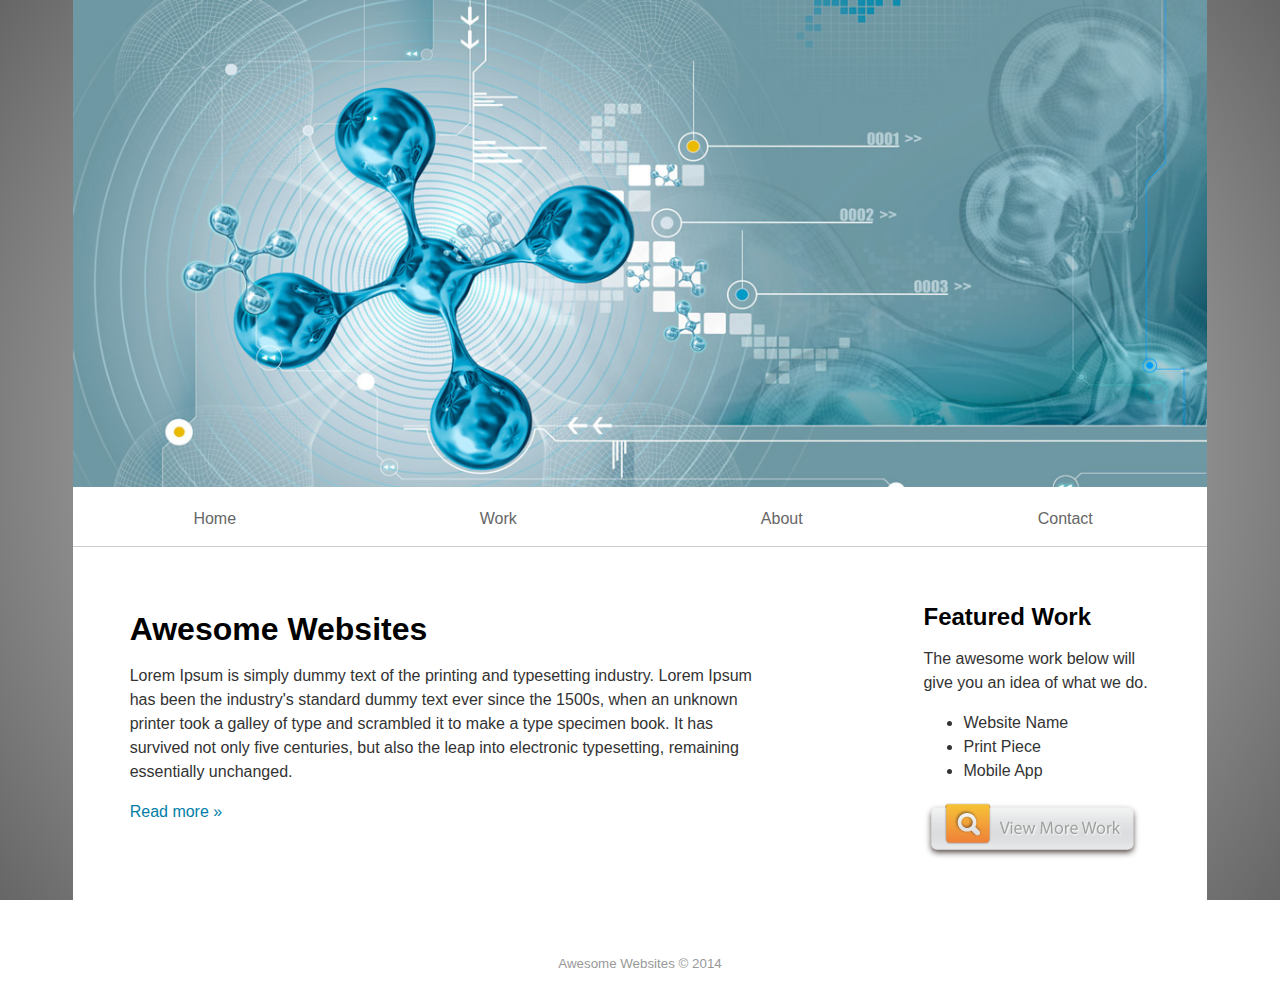
==== index.html @ a120da52 "apply rwd to class website" ====
<!doctype html>
<html>
<head>
<meta charset="UTF-8">
<title>Awesome Websites</title>

<!--Icons -->
		<link rel="apple-touch-icon-precomposed" sizes="144x144" href="#">
		<link rel="apple-touch-icon-precomposed" sizes="114x114" href="#">
		<link rel="apple-touch-icon-precomposed" sizes="72x72" href="#">
		<link rel="apple-touch-icon-precomposed" href="#">
		<link rel="shortcut icon" href="#">

    
<!-- For Responsive Layout -->
    <meta name="viewport" content="width=device-width, initial-scale=1.0">

    
<!-- Styles -->
    <link href="css/style.css" rel="stylesheet">
    <style type="text/css">
        
    </style>
    
    
<!-- jQuery Scripts -->
    <script type="text/javascript" src="http://ajax.googleapis.com/ajax/libs/jquery/1.10.2/jquery.min.js"></script>
    <script type="text/javascript">
        
     $(document).ready(function(){
            $('.readMore').click(function() { //readMore clicked
                $('.hide').slideToggle('slow'); // show hidden content
            });
        });             
    
    </script>

</head>

<body>   


<div class="container">
 
<div class="row clearfix">
<div class="column full nopadding">
    <header><img src="images/promoGraphic.jpg" alt="Header Graphic" class="promo" /></header>
</div>
</div>

    
    
<div class="row clearfix">
<div class="column full nopadding">
    <nav>
        <ul>
            <li><a href="#">Home</a></li>
            <li><a href="#">Work</a></li>
            <li><a href="#">About</a></li>
            <li><a href="#">Contact</a></li>
        </ul>
    </nav>
</div>
</div>
    
    
    
<div class="row clearfix">
<div class="column two-thirds">
    
        <h1>Awesome Websites</h1>
        <p>Lorem Ipsum is simply dummy text of the printing and typesetting industry. Lorem Ipsum has been the industry's standard dummy text ever since the 1500s, when an unknown printer took a galley of type and scrambled it to make a type specimen book. It has survived not only five centuries, but also the leap into electronic typesetting, remaining essentially unchanged. </p>
            
        <p class="hide">Lorem Ipsum is simply dummy text of the printing and typesetting industry. Lorem Ipsum has been the industry's standard dummy text ever since the 1500s, when an unknown printer took a galley of type and scrambled it to make a type specimen book. It has survived not only five centuries, but also the leap into electronic typesetting, remaining essentially unchanged. Lorem Ipsum is simply dummy text of the printing and typesetting industry. Lorem Ipsum has been the industry's standard dummy text ever since the 1500s, when an unknown printer took a galley of type and scrambled it to make a type specimen book. It has survived not only five centuries, but also the leap into electronic typesetting, remaining essentially unchanged.</p>
            
        <p class="readMore">Read more &raquo;</p>
    
</div>
  
    
    <!-- Sidebar  -->
    <div class="column one-third">
       
        <h2>Featured Work</h2>
        <p>The awesome work below will give you an idea of what we do.</p>
        <ul>
            <li>Website Name</li>
            <li>Print Piece</li>
            <li>Mobile App</li>
        </ul>
        <p><a href="#"><img src="images/button.png" alt="See More Work" /></a></p>
    
</div>
</div>

    
<!-- Footer  -->
<div class="row clearfix">
<div class="column full nopadding">
    <footer>
    <p class="muted"><small>Awesome Websites &copy; 2014</small></p>
    </footer>
</div>
</div>
    
    
</div><!--close container --> 
</body>
</html>
---- css/style.css ----
* {
    font-family:sans-serif;
  }
h1, h2, h3, h4, h5, h6 {
    padding: 0;
    margin: 0;
}
body { 
    background-color: #eee;
    padding: 0 10px;
    margin: 0;

    /* Safari 4-5, Chrome 1-9 */
    background: -webkit-gradient(radial, center center, 0, center center, 460, from(#eee), to(#666));
    /* Safari 5.1+, Chrome 10+ */
    background: -webkit-radial-gradient(circle, #eee, #666);
    /* Firefox 3.6+ */
    background: -moz-radial-gradient(circle, #eee, #666);
    /* IE 10 */
    background: -ms-radial-gradient(circle, #eee, #666);

    background-attachment: fixed;
    background-repeat:no-repeat;
}
h1 {
    font-size:2em;
    margin: .25em 0;
}
h2 {
    margin: 0;
    padding: 0;
}
p, ul, ol {
    font-size:1em;
    color: #333;
    line-height: 1.5em;
}
a {
    color:#007ea7;
}
a:hover {
    text-decoration:none;
}
footer {
    text-align: center;
}


/* Grid Structure */
.container {
    margin: 0 auto;
    width:90%;
    max-width: 1200px;
    min-width: 320px;
    background-color:#fff;
    -moz-border-bottom-left-radius: 10px;
    border-bottom-left-radius: 10px;
    -moz-border-bottom-right-radius: 10px;
    border-bottom-right-radius: 10px;
}
*, *:before, *:after {
    -moz-box-sizing: border-box;
    -webkit-box-sizing: border-box;
    box-sizing: border-box;
    }
.column {
    float: left;
    margin-left: 5%;
    padding: 5%;
    }
.column:first-child {
    margin-left: 0;
    }
.column.full {
    width: 100%;
    }
.column.two-thirds {
    width: 65%;
    }
.column.half {
    width: 47.5%;
    }
.column.one-third {
    width: 30%;
    }
.column.one-fourth {
    width: 21.25%;
    }
.nopadding {
    padding: 0;
    }

/* Create Rows */
.clearfix:before, .clearfix:after {
    content: " ";
    display: table;
    }

.clearfix:after {
    clear: both;
    }

.clearfix {
    *zoom: 1;
    }



/* Navigation */
nav {
    clear:both;
    width: 100%;
    text-align:center;
}
nav ul {
    width:100%;
    list-style-type: none;
    padding: 0;
    margin: 0;
}
nav li {
    width: 25%;
    display:inline;
    float:left;
}
nav li a:link, nav li a:visited {
    color:#666;
    text-decoration:none;
    display:block;
    text-align:center;
    background-color: rgba(255, 255, 255, 1);
    padding: 15px;
    border-top-color: #fff;
    border-top-style: solid;
    border-top-width: 5px;
    border-bottom-color: #ccc;
    border-bottom-style: solid;
    border-bottom-width: 1px;
    transition: background-color .2s ease-in-out;
}
nav li a:hover {
    background-color: #f0f6f8;
    border-top-color: #666;            
}


/* Responsive Images */
img {
    max-width:100%;
    display:block;
}


/* Styles */
.muted {
    color: rgb(153, 153, 153);
}
.hide {
    display:none;
}
.readMore {
    cursor:pointer;
    color:#007ea7;
}


/* Media Queries */

@media screen and (max-width: 640px) {
    .column.full,
    .column.two-thirds,
    .column.half,
    .column.one-third,
    .column.one-fourth {
    float: none;
    margin: 0;
    width: 100%;
    }
}

@media (max-width: 400px){

    nav li {
    width: 100%;
    display:inline;
    float:left;
}
}
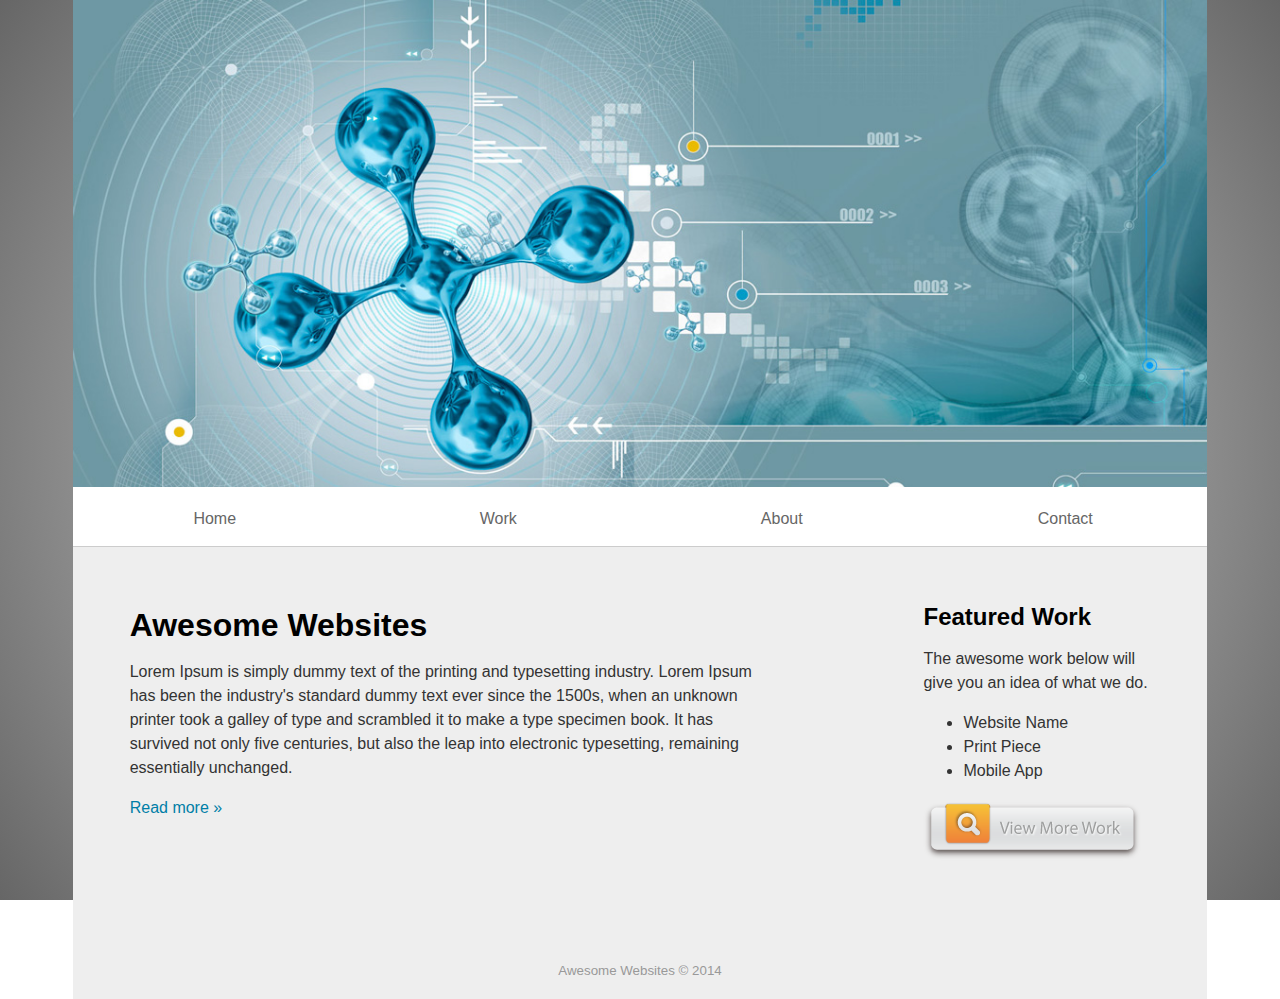
==== commit a2ac60d7: "Add in alignment and three-fourths" ====
--- a/index.html
+++ b/index.html
@@ -44,7 +44,9 @@
  
 <div class="row clearfix">
 <div class="column full nopadding">
-    <header><img src="images/promoGraphic.jpg" alt="Header Graphic" class="promo" /></header>
+    <header>
+        <img src="images/promoGraphic.jpg" alt="Header Graphic" class="promo" />
+    </header>
 </div>
 </div>
 
@@ -66,7 +68,7 @@
     
     
 <div class="row clearfix">
-<div class="column two-thirds">
+<div class="column two-thirds text">
     
         <h1>Awesome Websites</h1>
         <p>Lorem Ipsum is simply dummy text of the printing and typesetting industry. Lorem Ipsum has been the industry's standard dummy text ever since the 1500s, when an unknown printer took a galley of type and scrambled it to make a type specimen book. It has survived not only five centuries, but also the leap into electronic typesetting, remaining essentially unchanged. </p>
@@ -96,9 +98,9 @@
     
 <!-- Footer  -->
 <div class="row clearfix">
-<div class="column full nopadding">
+<div class="column full nopadding text-center">
     <footer>
-    <p class="muted"><small>Awesome Websites &copy; 2014</small></p>
+        <p class="muted"><small>Awesome Websites &copy; 2014</small></p>
     </footer>
 </div>
 </div>
--- a/css/style.css
+++ b/css/style.css
@@ -1,6 +1,9 @@
-* {
+*, *:before, *:after {
+    -moz-box-sizing: border-box;
+    -webkit-box-sizing: border-box;
+    box-sizing: border-box;
     font-family:sans-serif;
-  }
+    }
 h1, h2, h3, h4, h5, h6 {
     padding: 0;
     margin: 0;
@@ -23,45 +26,32 @@
     background-repeat:no-repeat;
 }
 h1 {
-    font-size:2em;
-    margin: .25em 0;
+    font-size:2rem;
+    margin: .25rem 0;
 }
 h2 {
     margin: 0;
     padding: 0;
 }
 p, ul, ol {
-    font-size:1em;
+    font-size:1rem;
     color: #333;
-    line-height: 1.5em;
+    line-height: 1.5rem;
 }
 a {
     color:#007ea7;
 }
 a:hover {
     text-decoration:none;
-}
-footer {
-    text-align: center;
 }
 
 
 /* Grid Structure */
 .container {
     margin: 0 auto;
-    width:90%;
+    background-color: #eee;
     max-width: 1200px;
-    min-width: 320px;
-    background-color:#fff;
-    -moz-border-bottom-left-radius: 10px;
-    border-bottom-left-radius: 10px;
-    -moz-border-bottom-right-radius: 10px;
-    border-bottom-right-radius: 10px;
-}
-*, *:before, *:after {
-    -moz-box-sizing: border-box;
-    -webkit-box-sizing: border-box;
-    box-sizing: border-box;
+    width: 90%;
     }
 .column {
     float: left;
@@ -86,6 +76,9 @@
 .column.one-fourth {
     width: 21.25%;
     }
+.column.three-fourths {
+    width: 73.75%;
+    }       
 .nopadding {
     padding: 0;
     }
@@ -104,6 +97,25 @@
     *zoom: 1;
     }
 
+/* Alignment */
+.text-left {
+    text-align: left;
+    }
+.text-center {
+    text-align: center;
+    }
+.text-right {
+    text-align: right;
+    }
+.pull-left {
+    float: left;
+    } 
+.pull-right {
+    float: right;
+    }
+.clear {
+    clear: both;   
+    }
 
 
 /* Navigation */
@@ -147,13 +159,12 @@
 /* Responsive Images */
 img {
     max-width:100%;
-    display:block;
-}
-
-
-/* Styles */
-.muted {
-    color: rgb(153, 153, 153);
+}
+
+
+/* Visual Styles */
+.promo {
+    display: block;   
 }
 .hide {
     display:none;
@@ -161,6 +172,9 @@
 .readMore {
     cursor:pointer;
     color:#007ea7;
+}
+.muted {
+    color: rgb(153, 153, 153);
 }
 
 
